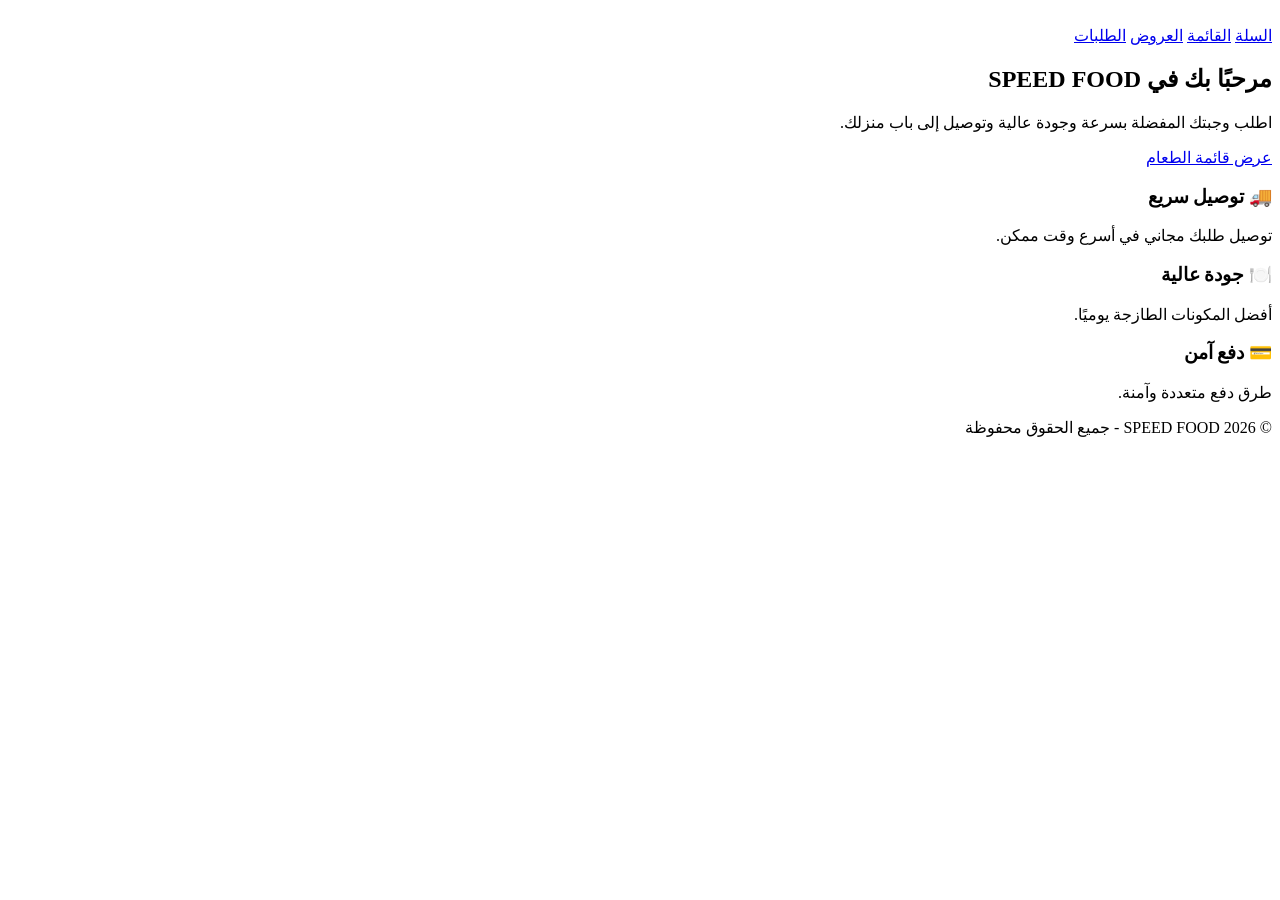
==== index.html @ 4ce47e9c "Add files via upload" ====
<!DOCTYPE html>
<html lang="ar" dir="rtl">
<head>
<meta charset="UTF-8">
<meta name="viewport" content="width=device-width, initial-scale=1.0">
<title>SPEED FOOD</title>
<link rel="stylesheet" href="stayle.css/index.css">
</head>

<body>



<header>
   
    <div class="logo">
  <img src="../1.png" alt="" width="100px"> 
    </div>

    <nav>
          <a href="cart.html">السلة</a>
        <a href="menu.html">القائمة</a>
        <a href="offers.html">العروض</a>
        <a href="order.html">الطلبات</a>
        
    </nav>
</header>

<section class="hero">

    <div class="hero-content">

        <h1>مرحبًا بك في SPEED FOOD</h1>

        <p>
            اطلب وجبتك المفضلة بسرعة وجودة عالية
          وتوصيل إلى باب منزلك.
        </p>

        <a class="btn" href="menu.html">
            عرض قائمة الطعام
        </a>

    </div>

</section>

<section class="features">

    <div class="feature">
        <h3>🚚 توصيل سريع</h3>
        <p>توصيل طلبك  مجاني في أسرع وقت ممكن.</p>
    </div>

    <div class="feature">
        <h3>🍽️ جودة عالية</h3>
        <p>أفضل المكونات الطازجة يوميًا.</p>
    </div>

    <div class="feature">
        <h3>💳 دفع آمن</h3>
        <p>طرق دفع متعددة وآمنة.</p>
    </div>

</section>
<script src="script.js/index.js"></script>

<footer>
    © 2026 SPEED FOOD - جميع الحقوق محفوظة
</footer>

</body>
</html>
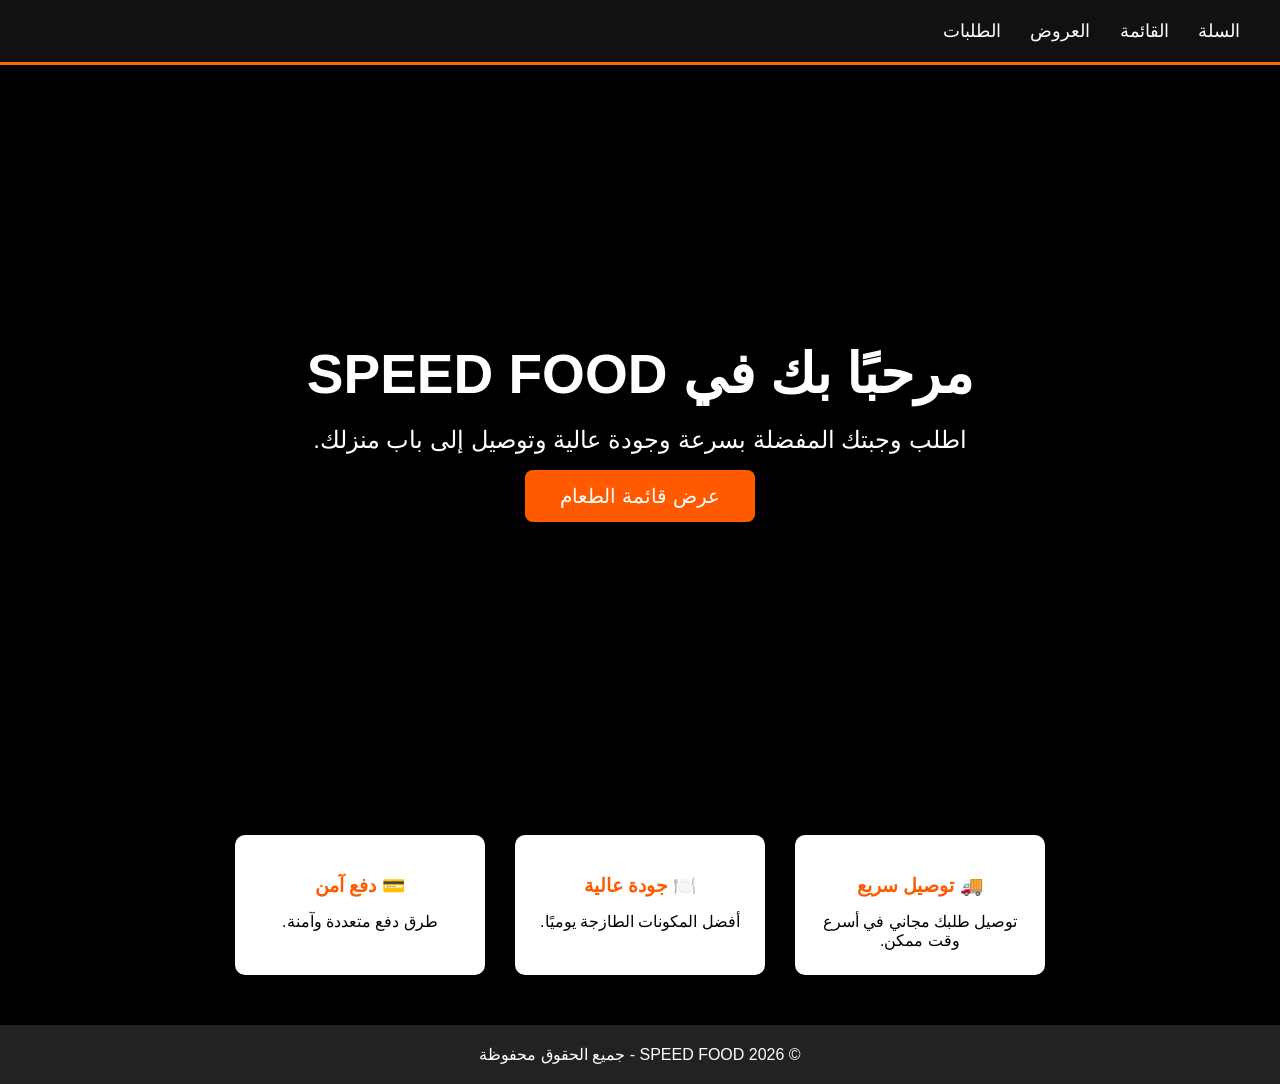
==== commit 46f225af: "Add files via upload" ====
--- a/index.html
+++ b/index.html
@@ -63,7 +63,7 @@
     </div>
 
 </section>
-<script src="script.js/index.js"></script>
+<script src="scripts/index.js"></script>
 
 <footer>
     © 2026 SPEED FOOD - جميع الحقوق محفوظة
--- a/stayle.css/index.css
+++ b/stayle.css/index.css
@@ -0,0 +1,152 @@
+    *{
+    margin:0;
+    padding:0;
+    box-sizing:border-box;
+    font-family:Tahoma,sans-serif;
+}
+
+body{
+    background:#000000;
+}
+
+header{
+
+    background:#111;
+
+    padding:20px 40px;
+
+    border-bottom:3px solid #ff6b00;
+
+    position:sticky;
+
+    top:0;
+
+    z-index:1000;
+
+}
+
+.top-bar{
+
+    display:flex;
+
+    justify-content:space-between;
+
+    align-items:center;
+
+}
+
+.logo{
+display: flex;
+justify-content: end;
+    font-size:35px;
+    font-weight:bold;
+    color:#ff6b00;
+
+}
+
+.logo span{
+
+    color:#ff6b00;
+
+;
+}
+
+
+
+nav a{
+
+    color:white;
+
+    text-decoration:none;
+
+    margin-left:25px;
+
+    font-size:18px;
+
+    transition:.3s;
+   
+
+}
+
+nav a:hover{
+
+    color:#ff6b00;
+        box-shadow:0 0 25px rgba(255,107,0,.6);
+
+}
+
+
+
+
+
+.hero{
+    height:80vh;
+    background:
+    linear-gradient(rgba(0,0,0,.5), rgba(0,0,0,.5)),
+    url("https://images.unsplash.com/photo-1565299624946-b28f40a0ae38?w=1200");
+    
+    background-size:cover;
+    background-position:center;
+
+    display:flex;
+    justify-content:center;
+    align-items:center;
+    text-align:center;
+
+    color:white;
+    padding:20px;
+}
+
+.hero-content h1{
+    font-size:55px;
+    margin-bottom:20px;
+}
+
+.hero-content p{
+    font-size:24px;
+    margin-bottom:30px;
+}
+
+.btn{
+    background:#ff5a00;
+    color:white;
+    text-decoration:none;
+    padding:15px 35px;
+    border-radius:8px;
+    font-size:20px;
+}
+
+.btn:hover{
+    background:#e64a00;
+}
+
+/* المميزات */
+.features{
+    display:flex;
+    justify-content:center;
+    flex-wrap:wrap;
+    gap:30px;
+    padding:50px 20px;
+}
+
+.feature{
+    background:white;
+    width:250px;
+    padding:25px;
+    text-align:center;
+    border-radius:10px;
+    box-shadow:0 0 10px rgba(0,0,0,.1);
+}
+
+.feature h3{
+    color:#ff5a00;
+    margin:15px 0;
+}
+
+
+footer{
+    background:#222;
+    color:white;
+    text-align:center;
+    padding:20px;
+}
